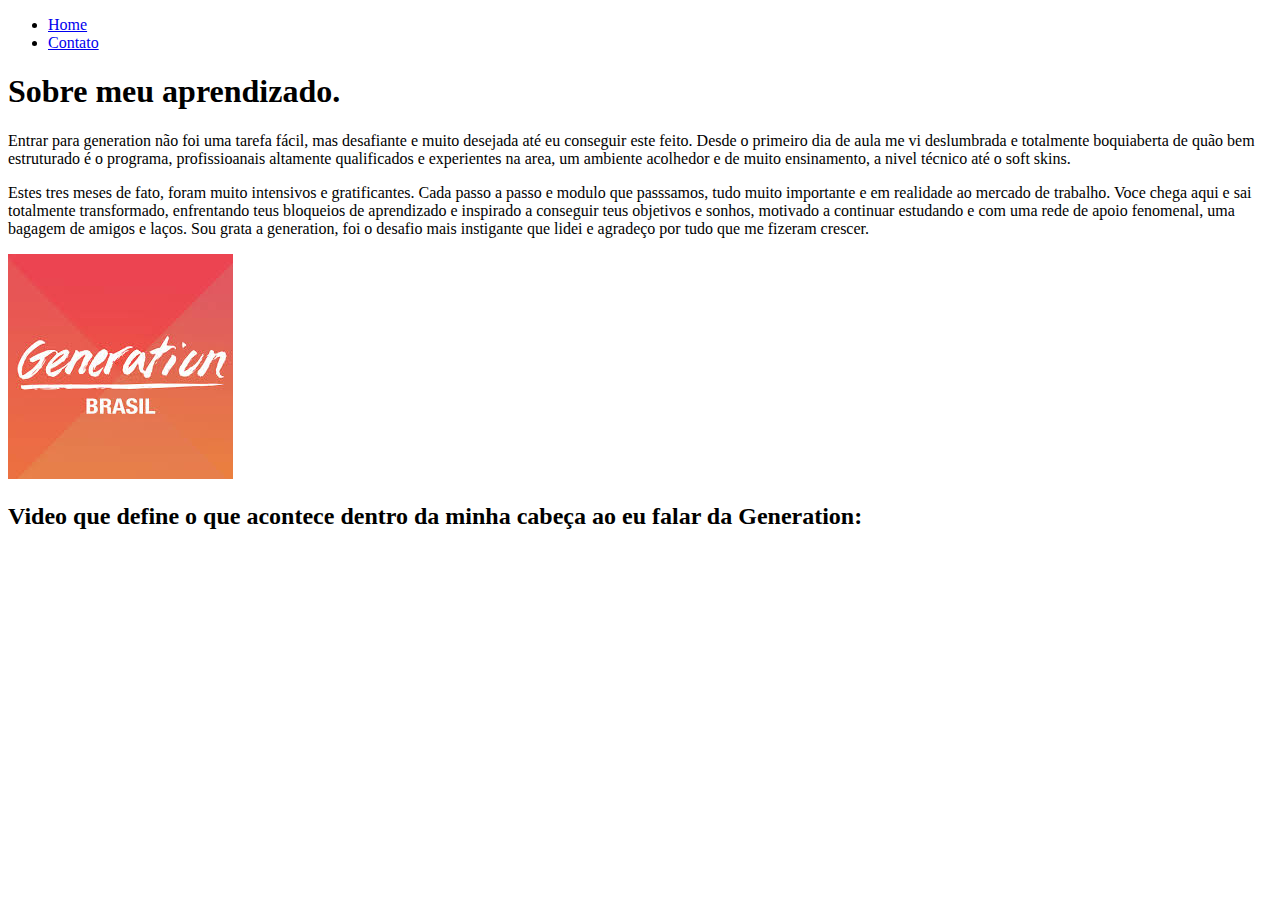
==== index.html @ 0cf74a9d "fundamentos web e primeira pagina html" ====
<!--index é o padrao que os nevegadores interpretam e leem-->
<!--o conteudo traduzindo e compilando.-->
<!--cada pagina se origionara da index.html-->
<!DOCTYPE html>

<!-- lang= define a linguagem que estamos escrevendo e a linguagem do site-->
<html lang="pt-br">

<head>

    <meta charset="UTF-8">
    <meta name="viewport" content="width=device-width, initial-scale=1.0">
    <title>Meu perfil</title>
</head>

<body>

    <ul> 

    <li>
        <a href="index.html"> Home </a>
    </li>
    <li>
        <a href="contato.html"> Contato </a>
    </li>
    </ul>
    <!--h1 no site é o texto e "p" é o paragrafo, tag img é o recurso para colocar foto-->
    <h1>Sobre meu aprendizado.</h1>

    <p> Entrar para generation não foi uma tarefa fácil, mas desafiante e muito desejada até eu conseguir este feito.
        Desde o primeiro dia de aula me vi deslumbrada e totalmente boquiaberta de quão bem estruturado é o programa,
        profissioanais altamente qualificados e experientes na area,
        um ambiente acolhedor e de muito ensinamento, a nivel técnico até o soft skins. </p>
    <p> Estes tres meses de fato, foram muito intensivos e gratificantes. Cada passo a passo e modulo que passsamos,
        tudo muito importante e em realidade ao mercado de trabalho. Voce chega aqui e sai totalmente transformado,
        enfrentando teus bloqueios de aprendizado e inspirado a conseguir teus objetivos e sonhos, motivado a continuar
        estudando e com uma rede de apoio fenomenal, uma bagagem de amigos e laços. Sou grata a generation, foi
        o desafio mais instigante que lidei e agradeço por tudo que me fizeram crescer.
    </p>

    <img src= " [data-uri]" alt="Foto da Generation">

        <h2>Video que define o que 
            acontece dentro da minha cabeça ao eu falar da Generation: </h2>

            <iframe width="560" height="315" src="https://www.youtube.com/embed/e5swD-nw5HI?start=9" frameborder="0" allow="accelerometer; autoplay; clipboard-write; encrypted-media; gyroscope; picture-in-picture" allowfullscreen></iframe> 
            
</body>

</html>
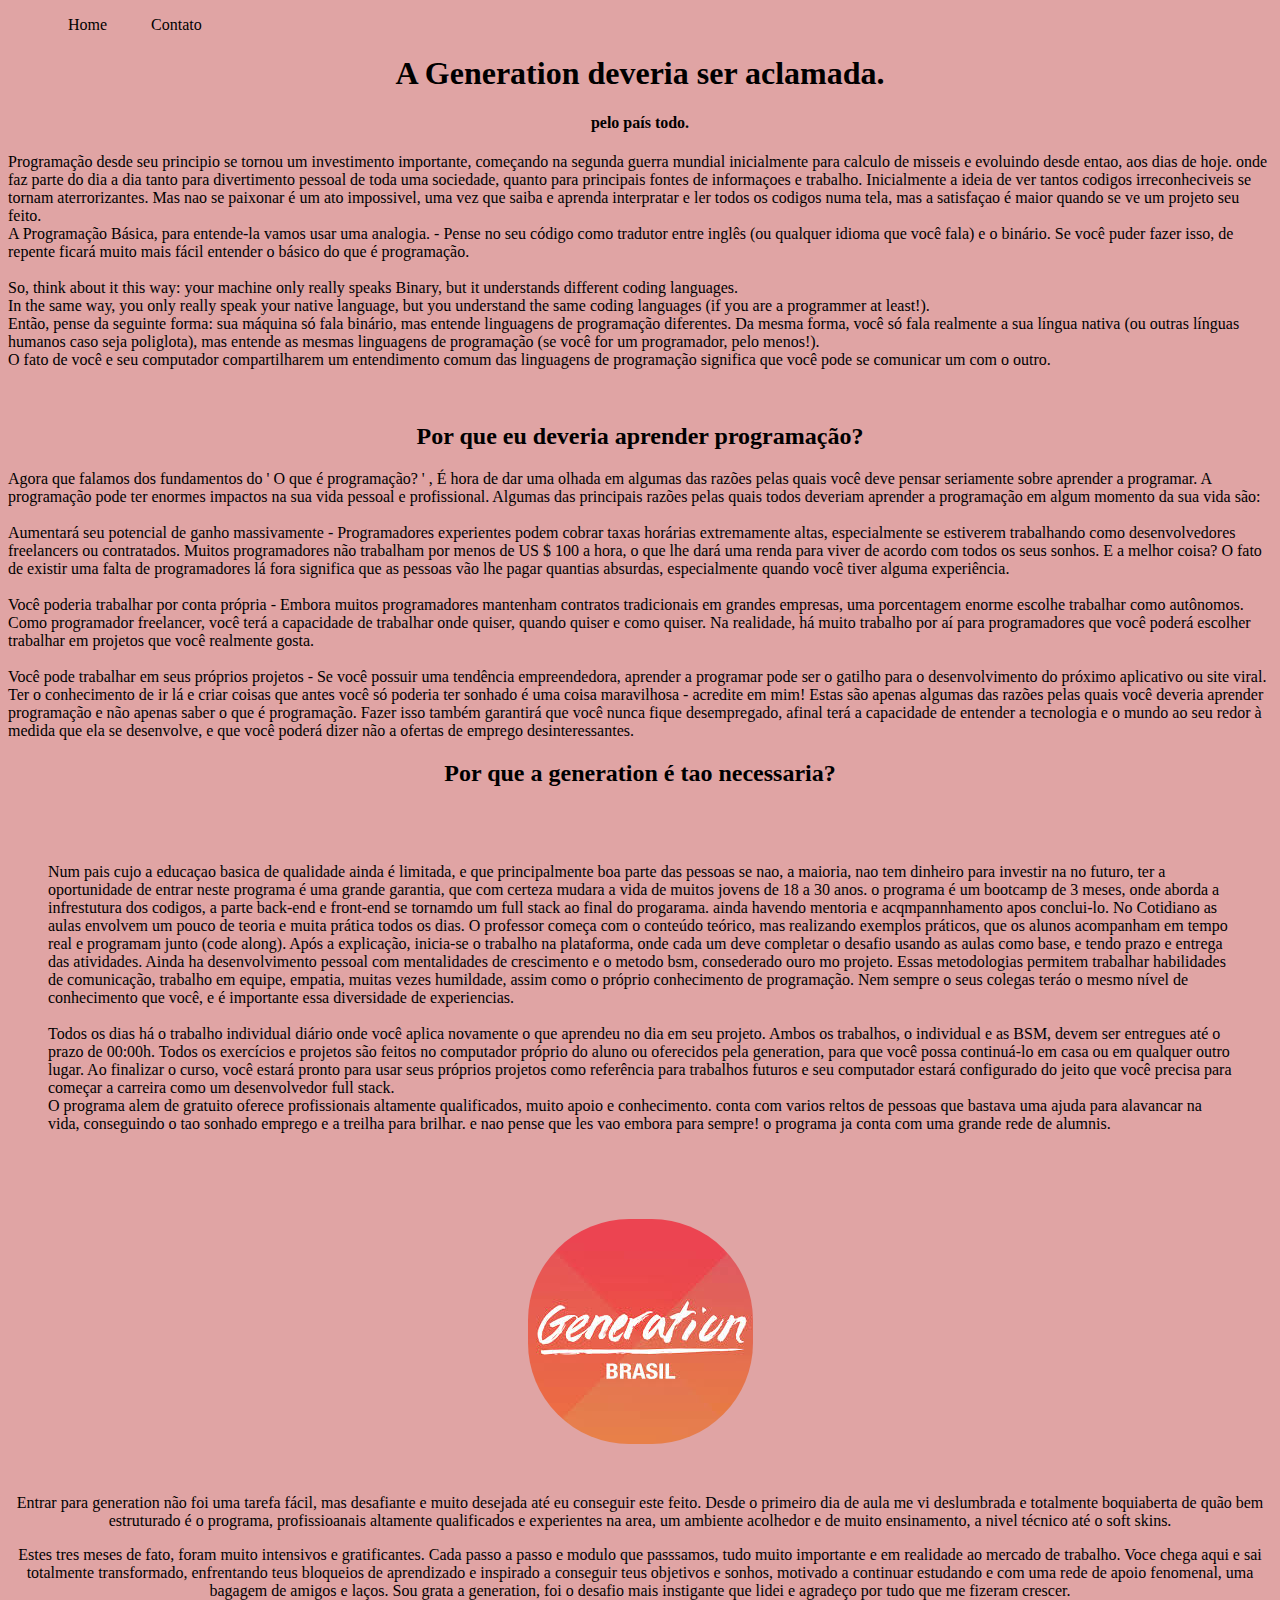
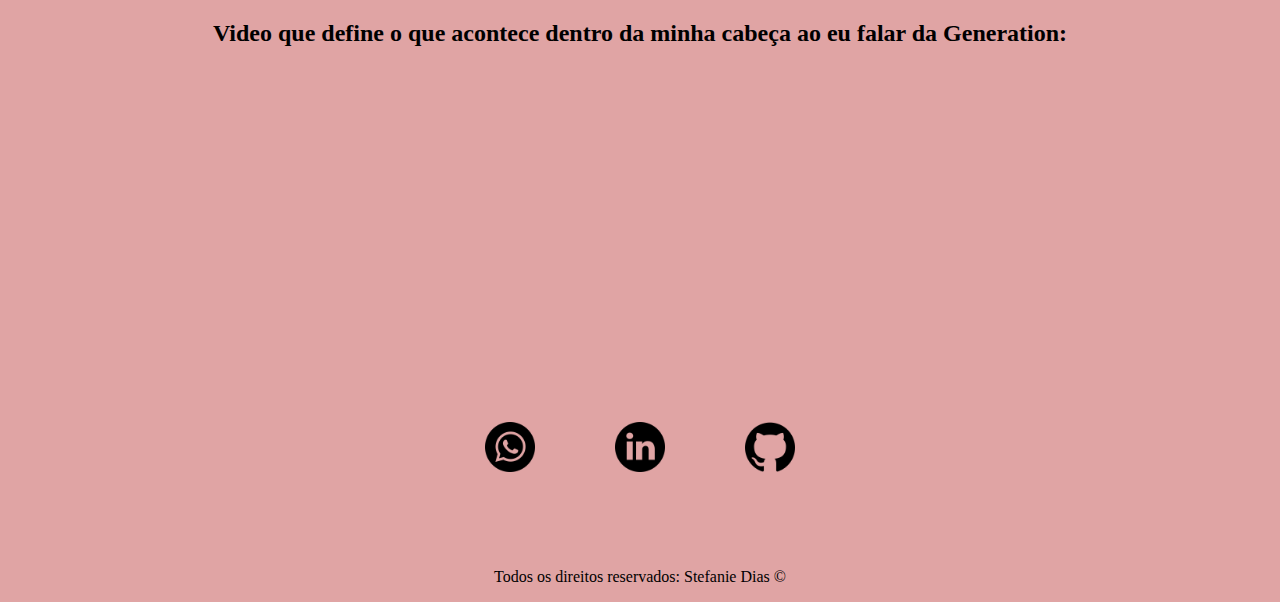
==== commit e928ea93: "implementação de todo o estilo do site em CSS puro" ====
--- a/index.html
+++ b/index.html
@@ -11,41 +11,205 @@
     <meta charset="UTF-8">
     <meta name="viewport" content="width=device-width, initial-scale=1.0">
     <title>Meu perfil</title>
+    <link rel="stylesheet" href="asserts/css/style.css">
 </head>
+<style>
+    body {
+        background-color: rgba(190, 65, 65, 0.479);
+    }
+</style>
 
 <body>
 
-    <ul> 
-
-    <li>
-        <a href="index.html"> Home </a>
-    </li>
-    <li>
-        <a href="contato.html"> Contato </a>
-    </li>
+    <ul class="menu">
+
+        <li>
+            <a href="index.html"> Home </a>
+        </li>
+        <li>
+            <a href="contato.html"> Contato </a>
+        </li>
     </ul>
-    <!--h1 no site é o texto e "p" é o paragrafo, tag img é o recurso para colocar foto-->
-    <h1>Sobre meu aprendizado.</h1>
-
-    <p> Entrar para generation não foi uma tarefa fácil, mas desafiante e muito desejada até eu conseguir este feito.
+    <!--h1 no site é o texto e "p" é o paragrafo. A tag img é o recurso para colocar foto, e (h2, h3) 
+        sao tamanhos diferentes e subtitulos.-->
+
+    <h1 class="center">A Generation deveria ser aclamada.</h1>
+    <h4 class="center">pelo país todo.</h4>
+
+    <p> Programação desde seu principio se tornou um investimento importante, começando na segunda guerra mundial
+        inicialmente para
+        calculo de misseis e evoluindo desde entao, aos dias de hoje. onde faz parte do dia a dia tanto para
+        divertimento pessoal
+        de toda uma sociedade, quanto para principais fontes de informaçoes e trabalho.
+        Inicialmente a ideia de ver tantos codigos irreconheciveis se tornam aterrorizantes. Mas nao se paixonar é um
+        ato
+        impossivel, uma vez que
+        saiba e aprenda interpratar e ler todos os codigos numa tela, mas a satisfaçao é maior quando se ve um projeto
+        seu feito. <br>
+        A Programação Básica, para entende-la vamos usar uma analogia. -
+        Pense no
+        seu código como tradutor entre inglês (ou qualquer idioma que você fala) e o binário.
+        Se você puder fazer isso, de repente ficará muito mais fácil entender o básico do que é programação.
+        <br>
+        <br>
+        So, think about it this way: your machine only really speaks Binary, but it understands different coding
+        languages. <br>
+        In the same way, you only really speak your native language, but you understand the same coding languages (if
+        you are a programmer at least!).
+        <br>
+        Então, pense da seguinte forma: sua máquina só fala binário, mas entende linguagens de programação diferentes.
+        Da mesma forma, você só fala realmente a sua língua nativa
+        (ou outras línguas humanos caso seja poliglota),
+        mas entende as mesmas linguagens de programação (se você for um programador, pelo menos!).
+        <br>
+        O fato de você e seu computador compartilharem um entendimento comum das linguagens de programação significa que
+        você pode se comunicar um com o outro. </p>
+    <br>
+    <!-- <p style="font-size: 20px;"> Por que eu deveria aprender programação? </p> -->
+
+    <h2 class="center"> Por que eu deveria aprender programação? </h2>
+
+    <p> Agora que falamos dos fundamentos do ' O que é programação? ' , É hora de dar uma olhada em algumas das razões
+        pelas quais você deve pensar seriamente sobre aprender a programar. A programação pode ter enormes impactos na
+        sua vida pessoal e profissional. Algumas das principais razões pelas quais todos deveriam aprender a programação
+        em algum momento da sua vida são:
+        <br>
+        <br>
+        Aumentará seu potencial de ganho massivamente - Programadores experientes podem cobrar taxas horárias
+        extremamente altas, especialmente se estiverem trabalhando como desenvolvedores freelancers ou contratados.
+        Muitos programadores não trabalham por menos de US $ 100 a hora, o que lhe dará uma renda para viver de acordo
+        com todos os seus sonhos. E a melhor coisa? O fato de existir uma falta de programadores lá fora significa que
+        as pessoas vão lhe pagar quantias absurdas, especialmente quando você tiver alguma experiência.
+        <br>
+        <br>
+        Você poderia trabalhar por conta própria - Embora muitos programadores mantenham contratos tradicionais em
+        grandes empresas, uma porcentagem enorme escolhe trabalhar como autônomos. Como programador freelancer, você
+        terá a capacidade de trabalhar onde quiser, quando quiser e como quiser. Na realidade, há muito trabalho por aí
+        para programadores que você poderá escolher trabalhar em projetos que você realmente gosta.
+        <br>
+        <br>
+        Você pode trabalhar em seus próprios projetos - Se você possuir uma tendência empreendedora, aprender a
+        programar pode ser o gatilho para o desenvolvimento do próximo aplicativo ou site viral. Ter o conhecimento de
+        ir lá e criar coisas que antes você só poderia ter sonhado é uma coisa maravilhosa - acredite em mim!
+        Estas são apenas algumas das razões pelas quais você deveria aprender programação e não apenas saber o que é
+        programação. Fazer isso também garantirá que você nunca fique desempregado, afinal terá a capacidade de entender
+        a tecnologia e o mundo ao seu redor à medida que ela se desenvolve, e que você poderá dizer não a ofertas de
+        emprego desinteressantes.
+        <br> </p>
+
+    <h2 class="center"> Por que a generation é tao necessaria?</h2>
+    <div class="container">
+
+        <div class="p-30">
+            <p> Num pais cujo a educaçao basica de qualidade ainda é limitada, e que principalmente boa parte
+                das pessoas se
+                nao, a maioria, nao tem dinheiro para investir na
+                no futuro, ter a oportunidade de entrar neste programa é uma grande garantia, que com certeza mudara a
+                vida
+                de muitos jovens de 18 a 30 anos. o programa é um bootcamp de 3 meses, onde aborda a infrestutura dos
+                codigos, a
+                parte back-end e front-end se tornamdo um full stack ao final do progarama.
+                ainda havendo mentoria e acqmpannhamento apos conclui-lo. No Cotidiano as aulas envolvem um pouco de
+                teoria
+                e
+                muita prática todos os dias. O professor começa com o conteúdo teórico,
+                mas realizando exemplos práticos, que os alunos acompanham em tempo real e programam junto (code along).
+                Após a explicação, inicia-se o trabalho na plataforma, onde cada um deve completar o desafio usando as
+                aulas
+                como base, e tendo prazo e entrega das atividades. Ainda ha desenvolvimento pessoal com mentalidades de
+                crescimento e o metodo bsm, consederado ouro mo projeto.
+                Essas metodologias permitem trabalhar habilidades de comunicação, trabalho em equipe, empatia, muitas
+                vezes
+                humildade, assim como o próprio conhecimento de programação. Nem sempre o seus colegas teráo o mesmo
+                nível
+                de
+                conhecimento que você, e é importante
+                essa diversidade de experiencias. <br>
+                <br> Todos os dias há o trabalho individual diário onde você aplica novamente o que aprendeu no dia em
+                seu
+                projeto. Ambos os trabalhos, o individual e as BSM,
+                devem ser entregues até o prazo de 00:00h.
+
+                Todos os exercícios e projetos são feitos no computador próprio do aluno ou oferecidos pela generation,
+                para
+                que
+                você possa continuá-lo em casa ou em qualquer
+                outro lugar. Ao finalizar o curso, você estará pronto para usar seus próprios projetos como referência
+                para
+                trabalhos futuros e seu computador estará configurado do jeito que você precisa
+                para começar a carreira como um desenvolvedor full stack.
+                <br>
+                O programa alem de gratuito oferece profissionais altamente qualificados, muito apoio e conhecimento.
+                conta com varios reltos de pessoas que bastava uma ajuda para alavancar na vida, conseguindo o tao
+                sonhado
+                emprego e a treilha para brilhar.
+                e nao pense que les vao embora para sempre! o programa ja conta com uma grande rede de alumnis. </p>
+
+        </div>
+
+        <!-- dentro de uma div um texto, e outra a imagem-->
+        <div class="img">
+            <img class="br-50"
+                src=" [data-uri]"
+                alt="Foto da Generation">
+        </div>
+
+    </div>
+
+
+    <p class="center"> Entrar para generation não foi uma tarefa fácil, mas desafiante e muito desejada até eu conseguir
+        este feito.
         Desde o primeiro dia de aula me vi deslumbrada e totalmente boquiaberta de quão bem estruturado é o programa,
         profissioanais altamente qualificados e experientes na area,
         um ambiente acolhedor e de muito ensinamento, a nivel técnico até o soft skins. </p>
-    <p> Estes tres meses de fato, foram muito intensivos e gratificantes. Cada passo a passo e modulo que passsamos,
+    <p class="center"> Estes tres meses de fato, foram muito intensivos e gratificantes. Cada passo a passo e modulo que
+        passsamos,
         tudo muito importante e em realidade ao mercado de trabalho. Voce chega aqui e sai totalmente transformado,
         enfrentando teus bloqueios de aprendizado e inspirado a conseguir teus objetivos e sonhos, motivado a continuar
         estudando e com uma rede de apoio fenomenal, uma bagagem de amigos e laços. Sou grata a generation, foi
-        o desafio mais instigante que lidei e agradeço por tudo que me fizeram crescer.
-    </p>
-
-    <img src= " [data-uri]" alt="Foto da Generation">
-
-        <h2>Video que define o que 
-            acontece dentro da minha cabeça ao eu falar da Generation: </h2>
-
-            <iframe width="560" height="315" src="https://www.youtube.com/embed/e5swD-nw5HI?start=9" frameborder="0" allow="accelerometer; autoplay; clipboard-write; encrypted-media; gyroscope; picture-in-picture" allowfullscreen></iframe> 
+        o desafio mais instigante que lidei e agradeço por tudo que me fizeram crescer. </p>
+
+
+    <h2 class="center">Video que define o que
+        acontece dentro da minha cabeça ao eu falar da Generation: </h2>
+    <div class="container">
+
+        <iframe width="560" height="315" src="https://www.youtube.com/embed/e5swD-nw5HI?start=9" frameborder="0"
+            allow="accelerometer; autoplay; clipboard-write; encrypted-media; gyroscope; picture-in-picture"
+            allowfullscreen></iframe>
+
+    </div>
+
+    <footer>
+
+        <div class="container">
+
+            <a href="" >
+            <img class="tm-social p-30" src="asserts/imagens/whatsapp.png" alt="logo do whatsapp">
+        </a>
+
+        <a href="https://www.linkedin.com/">
+            <img class="tm-social p-30" src="asserts/imagens/linkedin.png" alt="logo do linkedin">
+        </a>
             
+        <a href="https:/www.github.com/">  
+            <img class="tm-social p-30" src="asserts/imagens/github.png" alt="logo do github">
+        
+        </a>
+
+
+
+        </div>
+        <br>
+        <br>
+        <p class="center">
+            Todos os direitos reservados: Stefanie Dias &copy
+
+        </p>
+
+    </footer>
+
 </body>
 
 </html>
- + 
--- a/asserts/css/style.css
+++ b/asserts/css/style.css
@@ -0,0 +1,66 @@
+/* é necessario criar uma pagina de estilo, para organizar melhor o projeto,
+alem de distribuir leyouts e aruumar o conteudo*/
+
+/* estilos da pagina index.html, inicial*/
+
+/*este parametro define todo paragrafos, subtitulos e titulos atribuido como 
+a class "center" centralizar no meio de tela.*/
+
+.center {
+
+    text-align: center;
+    
+}
+
+ .container {
+     display: flex;
+     flex-flow: row wrap;
+     justify-content: center;
+
+    
+ }
+
+/* estilos da pagina  contato.html*/
+
+/*estamos modificando os botoes, colocando um ao lado do
+outro e defininfo o espaçamento com padding.
+ou margin, a diferença é o tamanho da area que cada um pega.*/
+
+.menu li {
+    display: inline;
+    padding: 20px;
+   
+
+}
+
+.menu li a {
+    text-decoration: none;
+    color: black;
+
+}
+
+.menu li a:hover {
+
+    color: dimgrey;
+}
+
+
+.p-30 {
+
+    padding: 40px;
+}
+
+
+.img {
+    padding: 30px;
+}
+
+.br-50 {
+    border-radius: 45%;
+}
+
+.tm-social {
+
+    width: 50px;
+    height: 50px;
+}